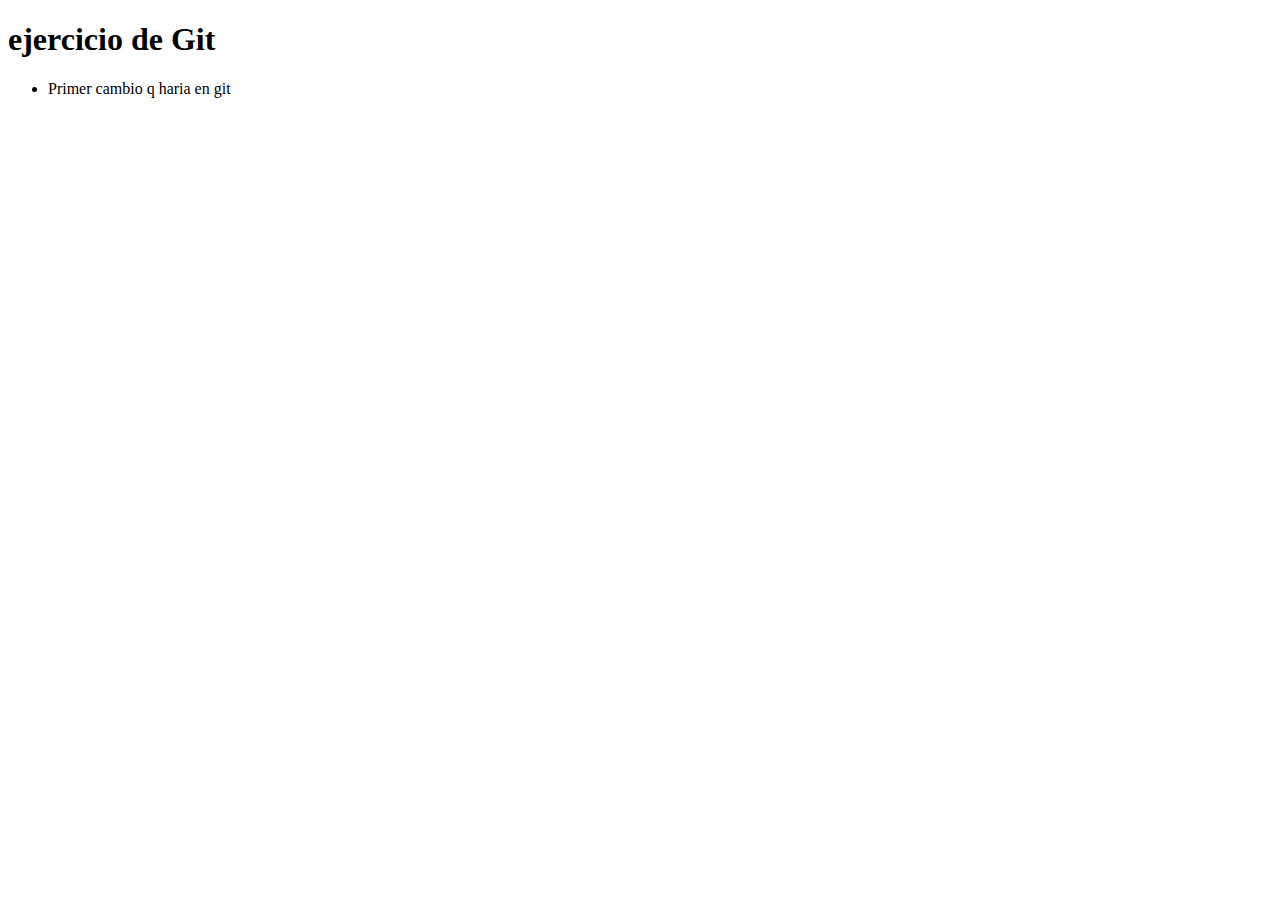
==== index.html @ 72bcd680 "mi primer cambio en git" ====
<!DOCTYPE html>
<html lang="en">
  <head>
    <meta charset="UTF-8" />
    <meta name="viewport" content="width=device-width, initial-scale=1.0" />
    <meta http-equiv="X-UA-Compatible" content="ie=edge" />
    <title>ejercicio de git</title>
  </head>
  <body>
    <h1>ejercicio de Git</h1>
    <ul>
      <li><p>Primer cambio q haria en git</p></li>
    </ul>
  </body>
</html>
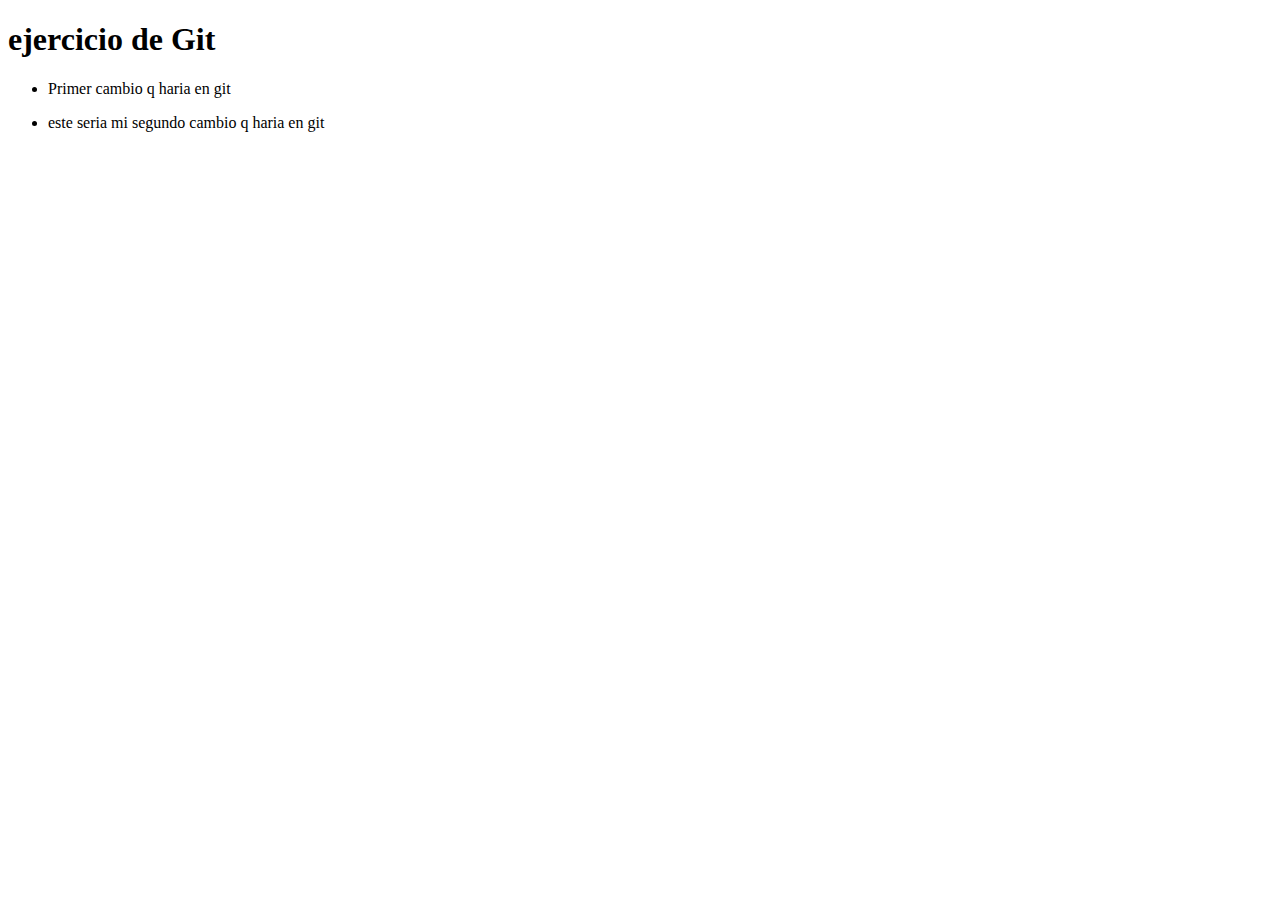
==== commit 80fc6b6a: "mi segundo  cambio en git" ====
--- a/index.html
+++ b/index.html
@@ -10,6 +10,7 @@
     <h1>ejercicio de Git</h1>
     <ul>
       <li><p>Primer cambio q haria en git</p></li>
+      <li><p>este seria mi segundo cambio q haria en git</p></li>
     </ul>
   </body>
 </html>
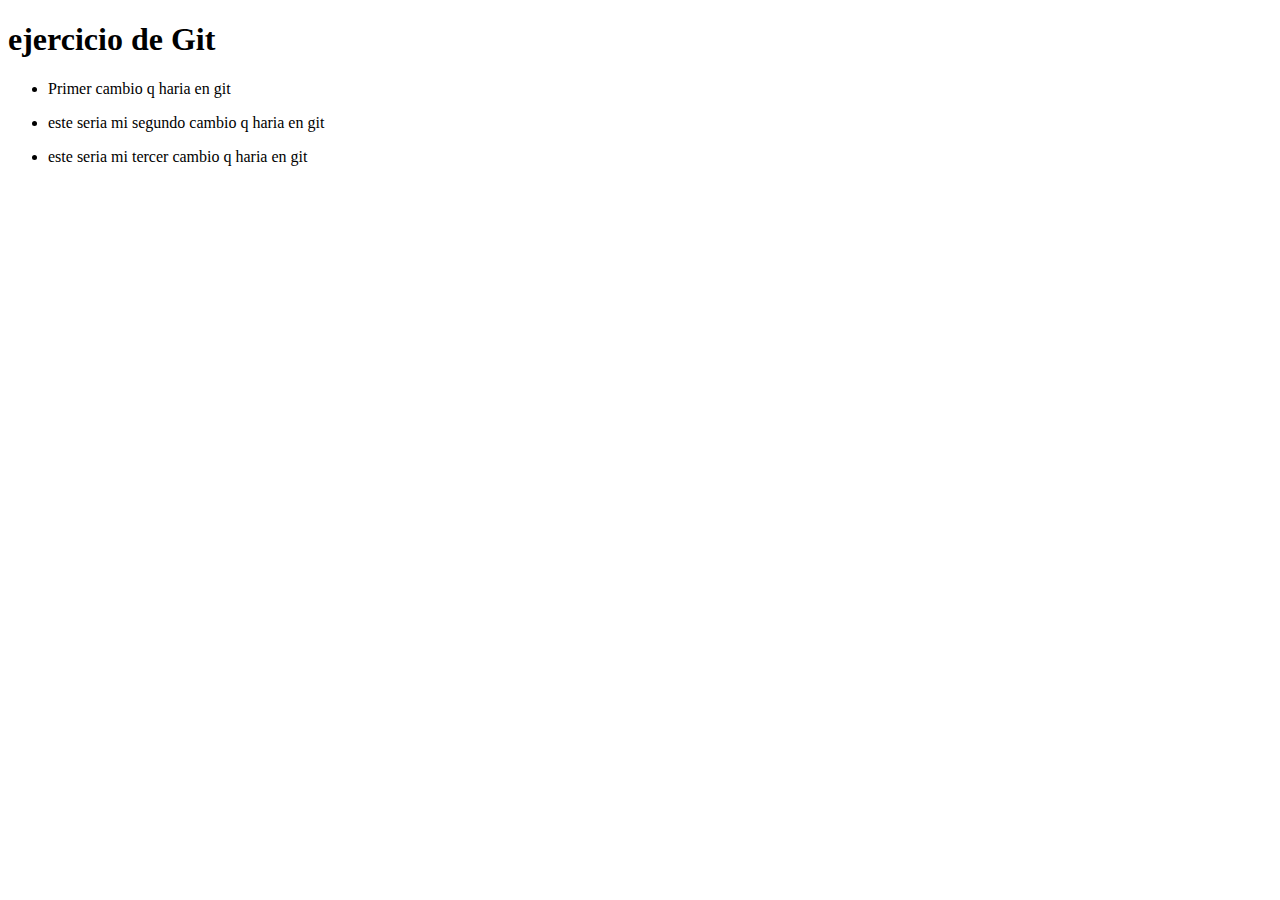
==== commit ab62dbbc: "mi tercer cambio" ====
--- a/index.html
+++ b/index.html
@@ -11,6 +11,7 @@
     <ul>
       <li><p>Primer cambio q haria en git</p></li>
       <li><p>este seria mi segundo cambio q haria en git</p></li>
+      <li><p>este seria mi tercer cambio q haria en git</p></li>
     </ul>
   </body>
 </html>
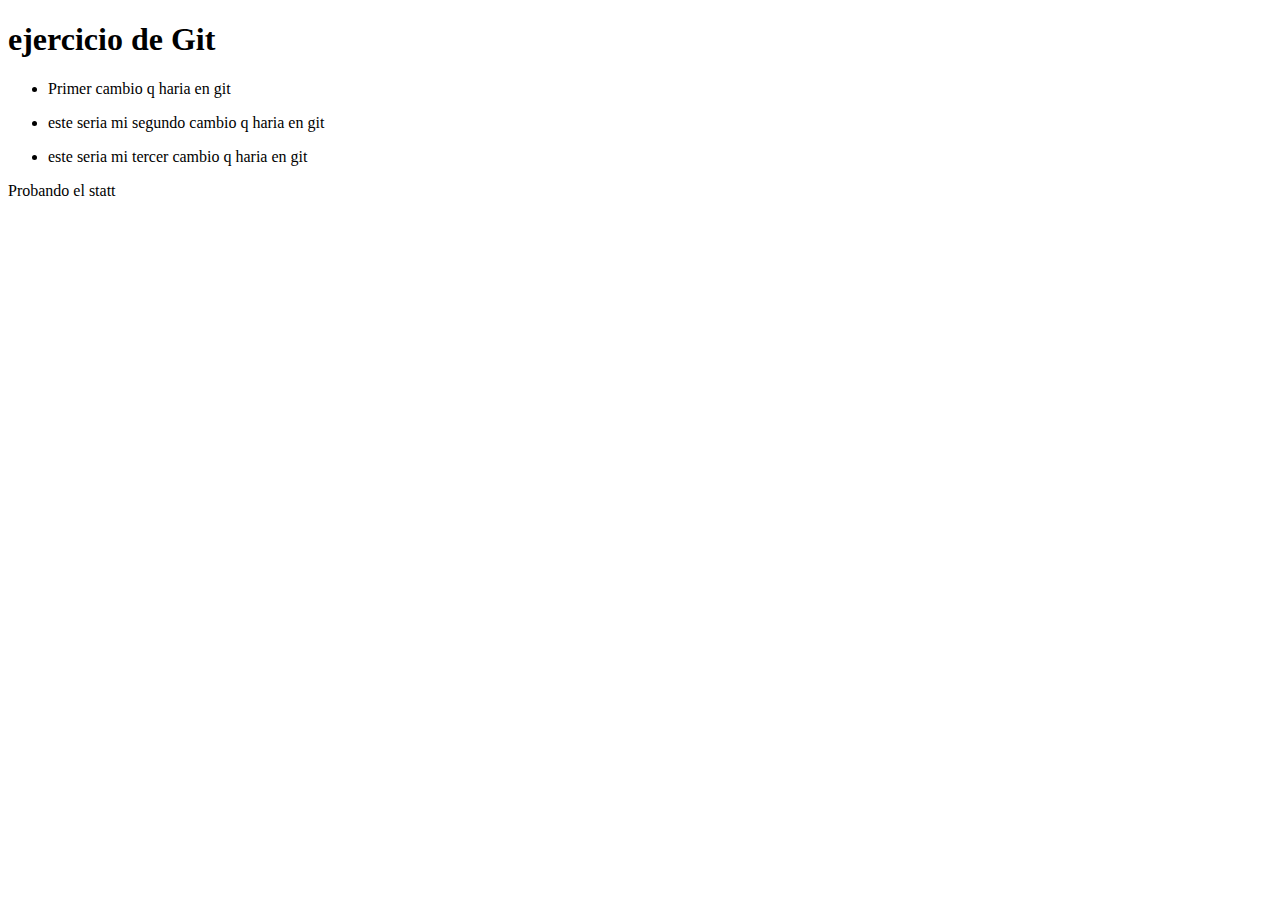
==== commit 49109c93: "cambie el index" ====
--- a/index.html
+++ b/index.html
@@ -13,5 +13,6 @@
       <li><p>este seria mi segundo cambio q haria en git</p></li>
       <li><p>este seria mi tercer cambio q haria en git</p></li>
     </ul>
+    <p>Probando el statt</p>
   </body>
 </html>
